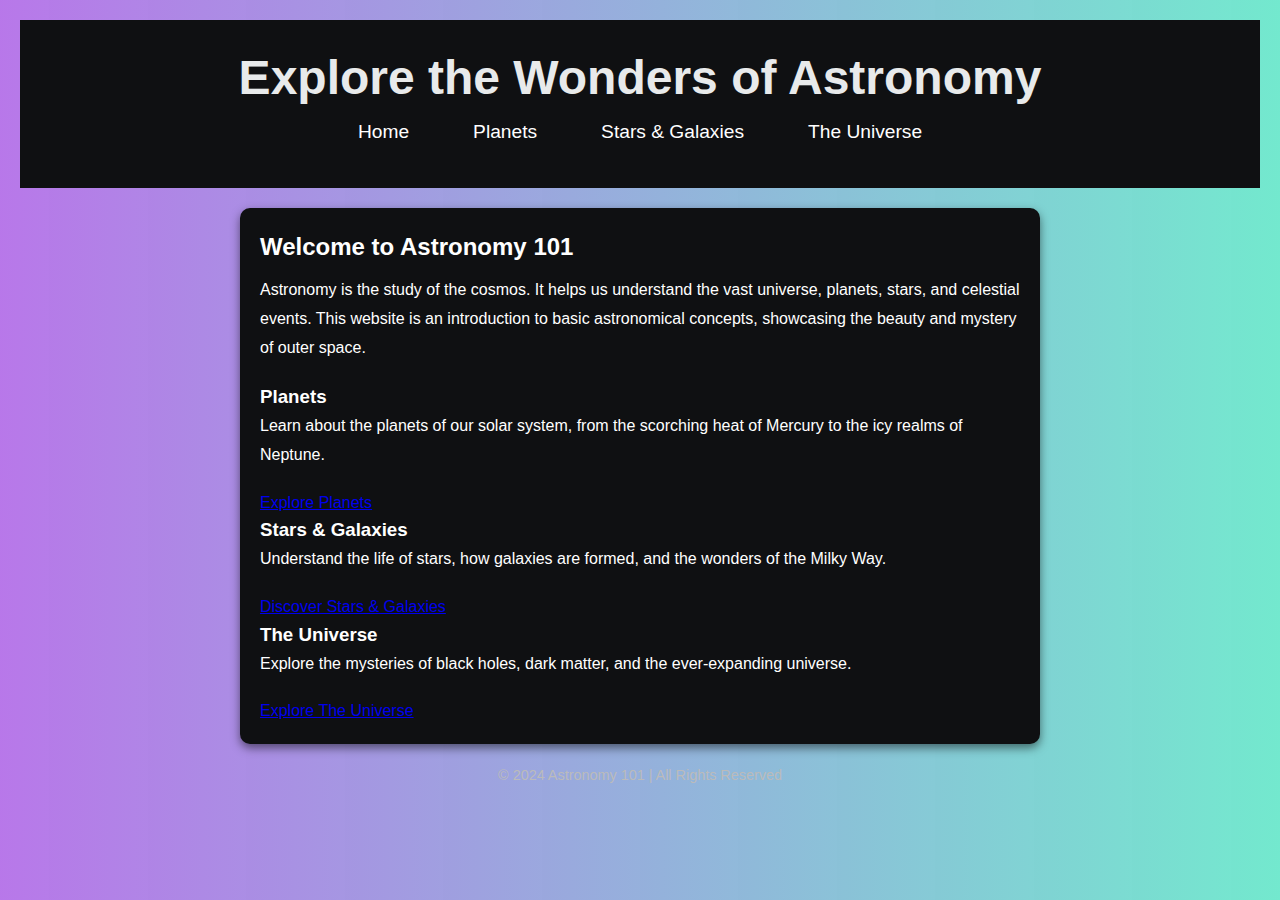
==== homepage.html @ 5fbf2ba8 "Add files via upload" ====
<!DOCTYPE html>
<html lang="en">
<head>
    <meta charset="UTF-8">
    <meta name="viewport" content="width=device-width, initial-scale=1.0">
    <title>Explore Astronomy</title>
    <link rel="stylesheet" href="style.css"> <!-- Link to CSS -->
</head>
<body>
    <header>
        <h1>Explore the Wonders of Astronomy</h1>
        <nav>
            <ul>
                <li><a href="homepage.html">Home</a></li>
                <li><a href="planets.html">Planets</a></li>
                <li><a href="stars & galaxies.html">Stars & Galaxies</a></li>
                <li><a href="universe.html">The Universe</a></li>
            </ul>
        </nav>
    </header>

    <main>
        <section>
            <h2>Welcome to Astronomy 101</h2>
            <p>Astronomy is the study of the cosmos. It helps us understand the vast universe, planets, stars, and celestial events. This website is an introduction to basic astronomical concepts, showcasing the beauty and mystery of outer space.</p>
        </section>

        <section class="highlights">
            <div>
                <h3>Planets</h3>
                <p>Learn about the planets of our solar system, from the scorching heat of Mercury to the icy realms of Neptune.</p>
                <a href="planets.html">Explore Planets</a>
            </div>
            <div>
                <h3>Stars & Galaxies</h3>
                <p>Understand the life of stars, how galaxies are formed, and the wonders of the Milky Way.</p>
                <a href="stars & galaxies.html">Discover Stars & Galaxies</a>
            </div>
            <div>
                <h3>The Universe</h3>
                <p>Explore the mysteries of black holes, dark matter, and the ever-expanding universe.</p>
                <a href="universe.html">Explore The Universe</a>
            </div>
        </section>
    </main>

    <footer>
        <p>&copy; 2024 Astronomy 101 | All Rights Reserved</p>
    </footer>
</body>
</html>
---- style.css ----
* {
    margin: 0;
    padding: 0;
    box-sizing: border-box;
}


body {
    font-family: 'Arial', sans-serif;
    background: linear-gradient(to right, rgba(160, 74, 226, 0.749), rgba(80, 227, 194, 0.8)),
                url('space-background.jpg'); 
    background-size: cover;
    background-position: center;
    color: #ffffff;
    line-height: 1.6;
    padding: 20px;
    position: relative;
}


.overlay {
    position: absolute;
    top: 0;
    left: 0;
    right: 0;
    bottom: 0;
    background-color: rgba(0, 0, 0, 0.5); 
    z-index: 1;
}


header {
    background-color: #0f1012;
    padding: 20px;
    text-align: center;
    position: relative;
    z-index: 2;
}

header h1 {
    color: #e8eaeb; 
    font-size: 3rem; 
}


nav ul {
    list-style-type: none; 
    display: flex;
    justify-content: center; 
    margin-bottom: 20px;
}

nav ul li {
    margin: 0 15px; 
}

nav ul li a {
    color: #ffffff;
    text-decoration: none; 
    font-size: 1.2rem;
    padding: 8px 15px;
    border: 2px solid transparent;
    transition: 0.3s; 
}

nav ul li a:hover {
    border: 2px solid #61dafb; 
    border-radius: 5px;
}


main {
    max-width: 800px; 
    margin: 20px auto;
    padding: 20px;
    background-color: #0f1012; 
    border-radius: 10px; 
    box-shadow: 0px 4px 10px rgba(0, 0, 0, 0.5); 
    position: relative;
    z-index: 2;
}

main h2 {
    color: #ffffff;
    margin-bottom: 10px;
}

main p {
    margin-bottom: 20px;
    line-height: 1.8;
}


footer {
    margin-top: 20px;
    text-align: center;
    color: #bbbbbb; 
    font-size: 0.9rem; 
}

footer p {
    margin-bottom: 5px;
}
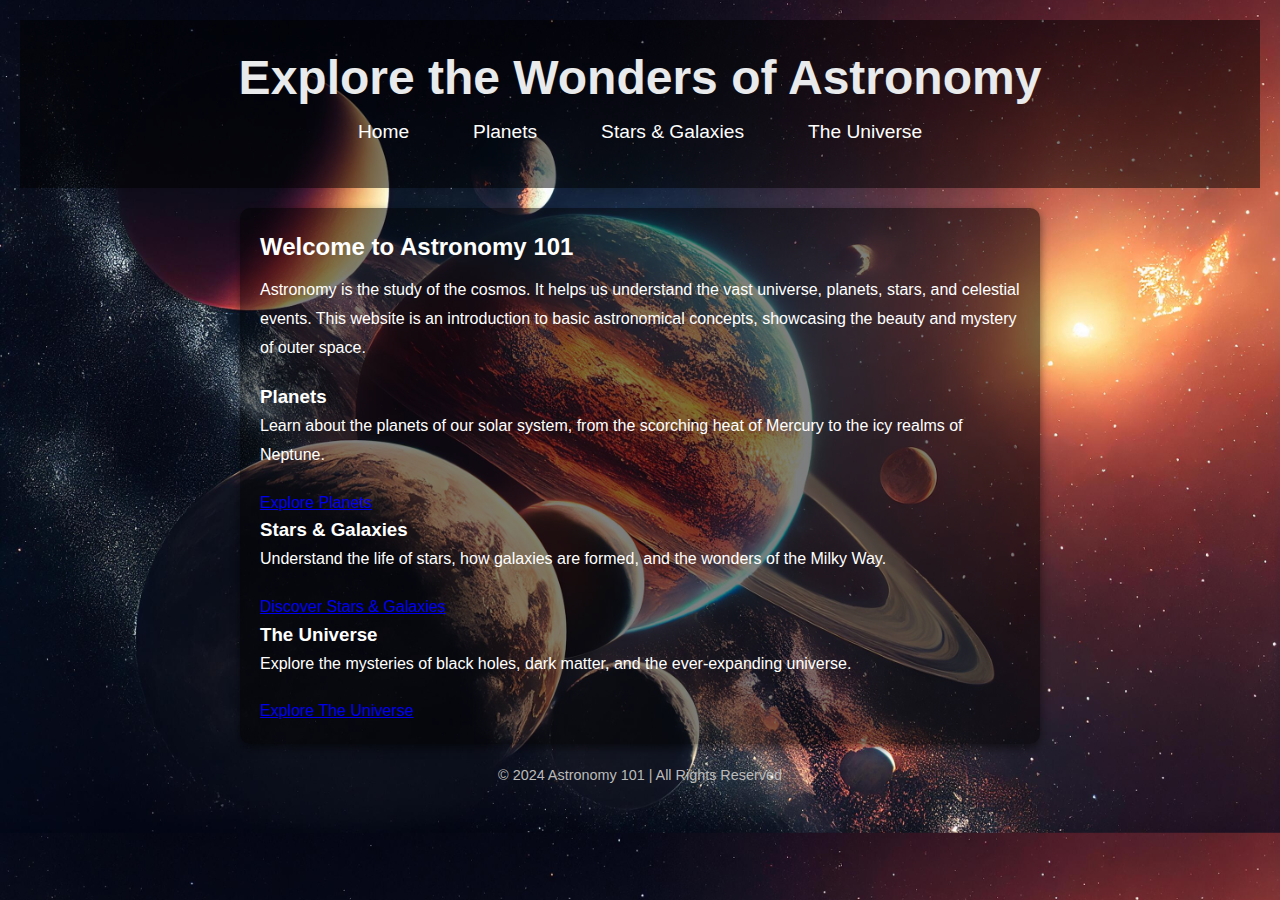
==== commit 662d0f9e: "Added new untracked files" ====
--- a/homepage.html
+++ b/homepage.html
@@ -1,51 +1,51 @@
-<!DOCTYPE html>
-<html lang="en">
-<head>
-    <meta charset="UTF-8">
-    <meta name="viewport" content="width=device-width, initial-scale=1.0">
-    <title>Explore Astronomy</title>
-    <link rel="stylesheet" href="style.css"> <!-- Link to CSS -->
-</head>
-<body>
-    <header>
-        <h1>Explore the Wonders of Astronomy</h1>
-        <nav>
-            <ul>
-                <li><a href="homepage.html">Home</a></li>
-                <li><a href="planets.html">Planets</a></li>
-                <li><a href="stars & galaxies.html">Stars & Galaxies</a></li>
-                <li><a href="universe.html">The Universe</a></li>
-            </ul>
-        </nav>
-    </header>
-
-    <main>
-        <section>
-            <h2>Welcome to Astronomy 101</h2>
-            <p>Astronomy is the study of the cosmos. It helps us understand the vast universe, planets, stars, and celestial events. This website is an introduction to basic astronomical concepts, showcasing the beauty and mystery of outer space.</p>
-        </section>
-
-        <section class="highlights">
-            <div>
-                <h3>Planets</h3>
-                <p>Learn about the planets of our solar system, from the scorching heat of Mercury to the icy realms of Neptune.</p>
-                <a href="planets.html">Explore Planets</a>
-            </div>
-            <div>
-                <h3>Stars & Galaxies</h3>
-                <p>Understand the life of stars, how galaxies are formed, and the wonders of the Milky Way.</p>
-                <a href="stars & galaxies.html">Discover Stars & Galaxies</a>
-            </div>
-            <div>
-                <h3>The Universe</h3>
-                <p>Explore the mysteries of black holes, dark matter, and the ever-expanding universe.</p>
-                <a href="universe.html">Explore The Universe</a>
-            </div>
-        </section>
-    </main>
-
-    <footer>
-        <p>&copy; 2024 Astronomy 101 | All Rights Reserved</p>
-    </footer>
-</body>
-</html>
+<!DOCTYPE html>
+<html lang="en">
+<head>
+    <meta charset="UTF-8">
+    <meta name="viewport" content="width=device-width, initial-scale=1.0">
+    <title>Explore Astronomy</title>
+    <link rel="stylesheet" href="style.css"> <!-- Link to CSS -->
+</head>
+<body>
+    <header>
+        <h1>Explore the Wonders of Astronomy</h1>
+        <nav>
+            <ul>
+                <li><a href="homepage.html">Home</a></li>
+                <li><a href="planets.html">Planets</a></li>
+                <li><a href="stars & galaxies.html">Stars & Galaxies</a></li>
+                <li><a href="universe.html">The Universe</a></li>
+            </ul>
+        </nav>
+    </header>
+
+    <main>
+        <section>
+            <h2>Welcome to Astronomy 101</h2>
+            <p>Astronomy is the study of the cosmos. It helps us understand the vast universe, planets, stars, and celestial events. This website is an introduction to basic astronomical concepts, showcasing the beauty and mystery of outer space.</p>
+        </section>
+
+        <section class="highlights">
+            <div>
+                <h3>Planets</h3>
+                <p>Learn about the planets of our solar system, from the scorching heat of Mercury to the icy realms of Neptune.</p>
+                <a href="planets.html">Explore Planets</a>
+            </div>
+            <div>
+                <h3>Stars & Galaxies</h3>
+                <p>Understand the life of stars, how galaxies are formed, and the wonders of the Milky Way.</p>
+                <a href="stars & galaxies.html">Discover Stars & Galaxies</a>
+            </div>
+            <div>
+                <h3>The Universe</h3>
+                <p>Explore the mysteries of black holes, dark matter, and the ever-expanding universe.</p>
+                <a href="universe.html">Explore The Universe</a>
+            </div>
+        </section>
+    </main>
+
+    <footer>
+        <p>&copy; 2024 Astronomy 101 | All Rights Reserved</p>
+    </footer>
+</body>
+</html>
--- a/style.css
+++ b/style.css
@@ -1,104 +1,107 @@
-
-* {
-    margin: 0;
-    padding: 0;
-    box-sizing: border-box;
-}
-
-
-body {
-    font-family: 'Arial', sans-serif;
-    background: linear-gradient(to right, rgba(160, 74, 226, 0.749), rgba(80, 227, 194, 0.8)),
-                url('space-background.jpg'); 
-    background-size: cover;
-    background-position: center;
-    color: #ffffff;
-    line-height: 1.6;
-    padding: 20px;
-    position: relative;
-}
-
-
-.overlay {
-    position: absolute;
-    top: 0;
-    left: 0;
-    right: 0;
-    bottom: 0;
-    background-color: rgba(0, 0, 0, 0.5); 
-    z-index: 1;
-}
-
-
-header {
-    background-color: #0f1012;
-    padding: 20px;
-    text-align: center;
-    position: relative;
-    z-index: 2;
-}
-
-header h1 {
-    color: #e8eaeb; 
-    font-size: 3rem; 
-}
-
-
-nav ul {
-    list-style-type: none; 
-    display: flex;
-    justify-content: center; 
-    margin-bottom: 20px;
-}
-
-nav ul li {
-    margin: 0 15px; 
-}
-
-nav ul li a {
-    color: #ffffff;
-    text-decoration: none; 
-    font-size: 1.2rem;
-    padding: 8px 15px;
-    border: 2px solid transparent;
-    transition: 0.3s; 
-}
-
-nav ul li a:hover {
-    border: 2px solid #61dafb; 
-    border-radius: 5px;
-}
-
-
-main {
-    max-width: 800px; 
-    margin: 20px auto;
-    padding: 20px;
-    background-color: #0f1012; 
-    border-radius: 10px; 
-    box-shadow: 0px 4px 10px rgba(0, 0, 0, 0.5); 
-    position: relative;
-    z-index: 2;
-}
-
-main h2 {
-    color: #ffffff;
-    margin-bottom: 10px;
-}
-
-main p {
-    margin-bottom: 20px;
-    line-height: 1.8;
-}
-
-
-footer {
-    margin-top: 20px;
-    text-align: center;
-    color: #bbbbbb; 
-    font-size: 0.9rem; 
-}
-
-footer p {
-    margin-bottom: 5px;
-}
+
+* {
+    margin: 0;
+    padding: 0;
+    box-sizing: border-box;
+}
+
+
+body {
+    font-family: 'Arial', sans-serif;
+    background: linear-gradient(to right, rgba(160, 74, 226, 0.749), rgba(80, 227, 194, 0.8)),
+                url('space-background.jpg'); 
+    background-size: cover;
+    background-position: center;
+    color: #ffffff;
+    line-height: 1.6;
+    padding: 20px;
+    position: relative;
+    background-image: url('./assets/image1.jpg')
+}
+
+
+.overlay {
+    position: absolute;
+    top: 0;
+    left: 0;
+    right: 0;
+    bottom: 0;
+    background-color: rgba(0, 0, 0, 0.5); 
+    z-index: 1;
+}
+
+
+header {
+    background-color: #0f1012;
+    background: rgba(0, 0, 0, 0.5); /* to blue the content*/
+    padding: 20px;
+    text-align: center;
+    position: relative;
+    z-index: 2;
+}
+
+header h1 {
+    color: #e8eaeb; 
+    font-size: 3rem; 
+}
+
+
+nav ul {
+    list-style-type: none; 
+    display: flex;
+    justify-content: center; 
+    margin-bottom: 20px;
+}
+
+nav ul li {
+    margin: 0 15px; 
+}
+
+nav ul li a {
+    color: #ffffff;
+    text-decoration: none; 
+    font-size: 1.2rem;
+    padding: 8px 15px;
+    border: 2px solid transparent;
+    transition: 0.3s; 
+}
+
+nav ul li a:hover {
+    border: 2px solid #61dafb; 
+    border-radius: 5px;
+}
+
+
+main {
+    max-width: 800px; 
+    margin: 20px auto;
+    padding: 20px;
+    background-color: #0f1012; 
+    background: rgba(0, 0, 0, 0.5);
+    border-radius: 10px; 
+    box-shadow: 0px 4px 10px rgba(0, 0, 0, 0.5); 
+    position: relative;
+    z-index: 2;
+}
+
+main h2 {
+    color: #ffffff;
+    margin-bottom: 10px;
+}
+
+main p {
+    margin-bottom: 20px;
+    line-height: 1.8;
+}
+
+
+footer {
+    margin-top: 20px;
+    text-align: center;
+    color: #bbbbbb; 
+    font-size: 0.9rem; 
+}
+
+footer p {
+    margin-bottom: 5px;
+}
